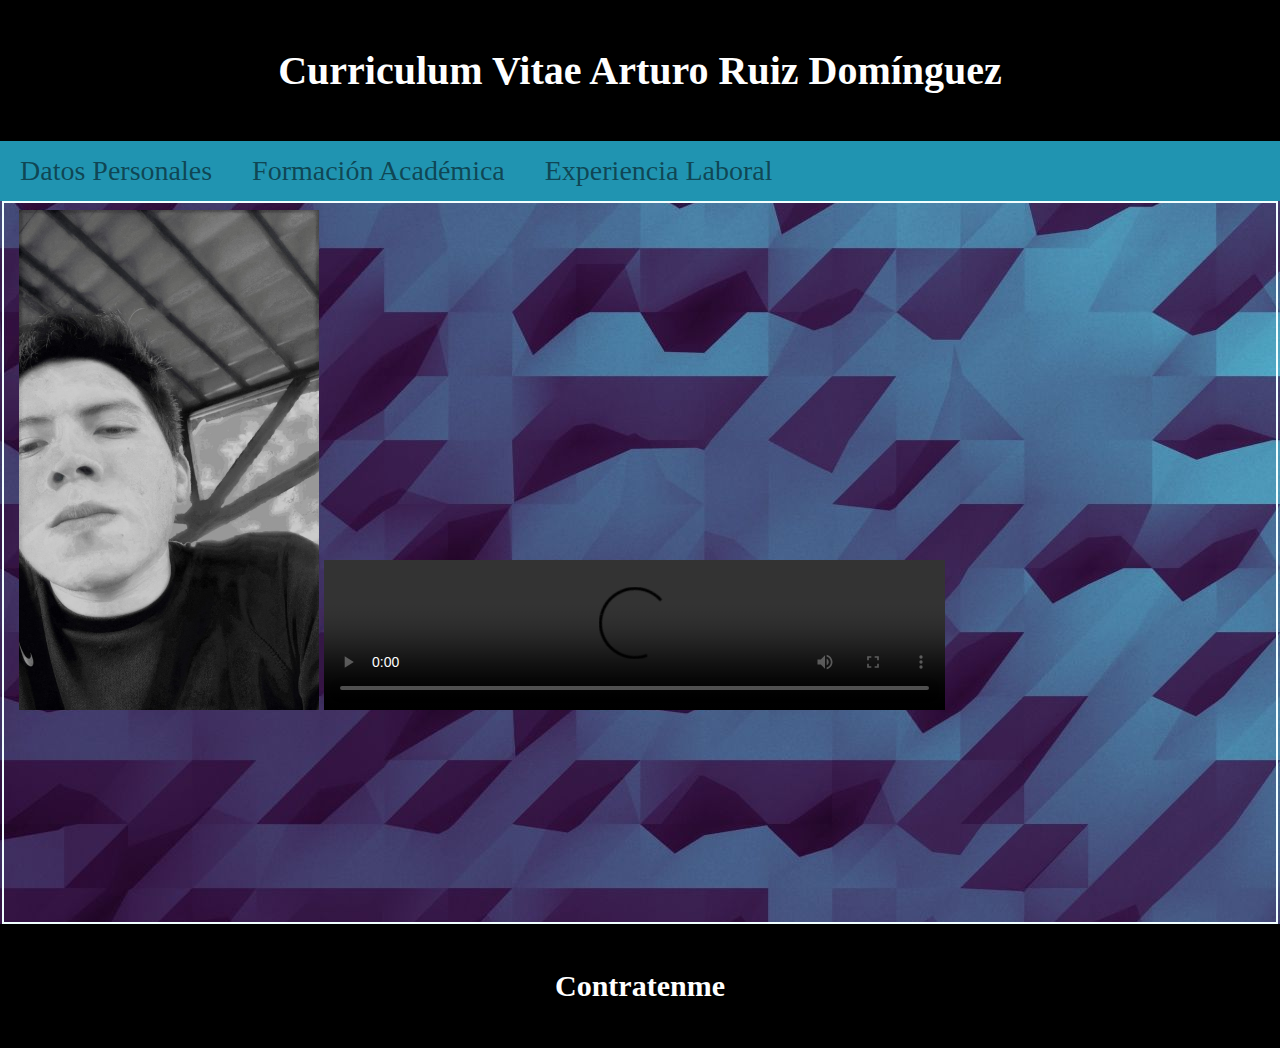
==== index.html @ e907f995 "Add files via upload" ====
<!DOCTYPE html>
<html lang="en">
<head>
    <meta charset="UTF-8">
    <meta http-equiv="X-UA-Compatible" content="IE=edge">
    <meta name="viewport" content="width=device-width, initial-scale=1.0">
    <title>Mi CV</title>
    <link rel="stylesheet" type="text/css" href="estilocv.css">
</head>


<body>
    <div id="toding">
        <header>
           <h1>Curriculum Vitae Arturo Ruiz Dom&iacute;nguez</h1> 
        </header>

        <center><nav id="menu">
            <ul class="topnav">
                <li><a href="dpersonales.html">Datos Personales</a></li>
                <li><a href="facademica.html">Formaci&oacute;n Acad&eacute;mica</a></li>
                <li><a href="eacademica.html">Experiencia Laboral</a></li>

            </ul>
        </nav></center>



    </div>
    <display-outside inline> 
    <fieldset id="cfoto">
    <img src="img/yo.jpg" height="500px" width="300px" pading-left="100px" aling="right">
    <video src="img/video.mp4" width="50%" controls pading-left="500px"> </video>
    </fieldset>
    </display-outside>

    <footer><h2>Contratenme</h2></footer>
</body>
</html>
---- estilocv.css ----
header, footer {
    padding: 1em;
    color: white;
    background-color: black;
    clear: left;
    text-align: center;
}

ul {
    list-style-type: none;
    margin: 0;
    padding: 0;
    overflow: hidden;
    background-color: rgb(32, 148, 177);
    /*display: inline-block;*/

}

li {
    float: left;
    
    
}

li a {
    display: inline-block;
    color: rgba(2, 2, 2, 0.548);
    text-align: center;
    padding: 14px 20px;
    text-decoration: none;
    text-align: center;
    font-size: 140%;
}

li a:hover {
    background-color:rgb(2, 40, 49);
    transform: scaleX(1.2);
    font-style:  italic ;
    
    color: rgb(255, 255, 255);

}

#cfoto{
    min-height: 700px;
    border-color: azure;
    border-style: double;

}

body{ background-image: url("img/fondo.jpg");
    font-family: 'Times New Roman', Times, serif;
    font-size: 20px;
    margin: 0;
    
    
}

@media screen and (max-width: 500px) {
    body {
background-image: url("img/fondo2.jpg");    }
}

@media screen and (max-width: 600px){
    ul.topnav li.right,
    ul.topnav li {float: none;}
}
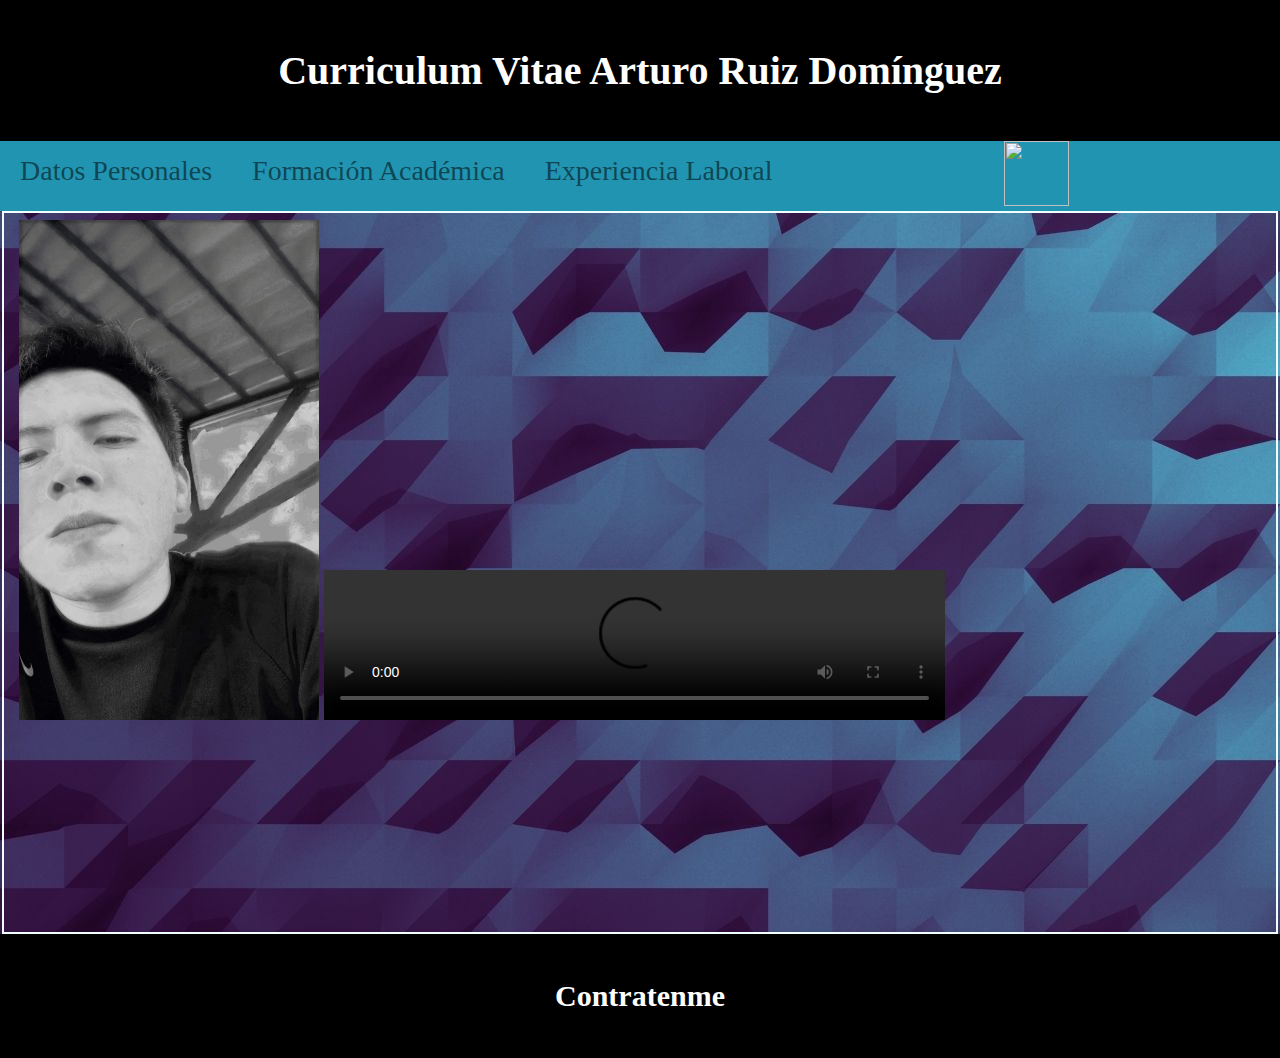
==== commit a3e498d8: "Update index.html" ====
--- a/index.html
+++ b/index.html
@@ -20,7 +20,7 @@
                 <li><a href="dpersonales.html">Datos Personales</a></li>
                 <li><a href="facademica.html">Formaci&oacute;n Acad&eacute;mica</a></li>
                 <li><a href="eacademica.html">Experiencia Laboral</a></li>
-
+                <label> <a href="index.html"><img src="img/home.png" height="65px" width="65px"></a></label>
             </ul>
         </nav></center>
 
@@ -36,4 +36,4 @@
 
     <footer><h2>Contratenme</h2></footer>
 </body>
-</html>+</html>
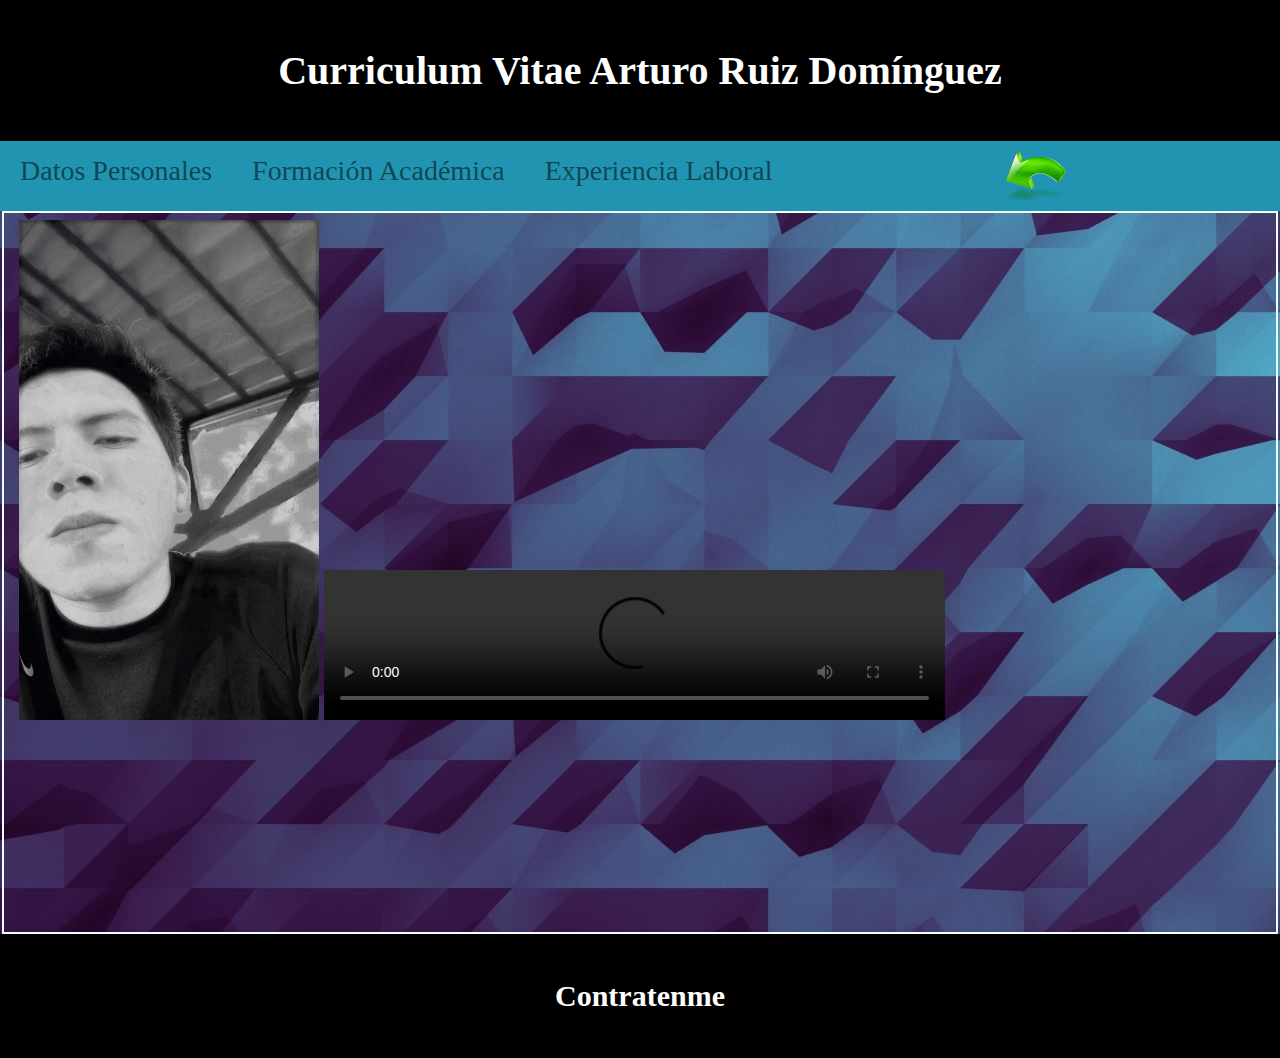
==== commit d64d9b97: "Add files via upload" ====
--- a/index.html
+++ b/index.html
@@ -20,7 +20,8 @@
                 <li><a href="dpersonales.html">Datos Personales</a></li>
                 <li><a href="facademica.html">Formaci&oacute;n Acad&eacute;mica</a></li>
                 <li><a href="eacademica.html">Experiencia Laboral</a></li>
-                <label> <a href="index.html"><img src="img/home.png" height="65px" width="65px"></a></label>
+                <label> <a href="https://arturito1908.github.io/indexArturo/"><img src="img/home.png" height="65px" width="65px"></a></label>
+
             </ul>
         </nav></center>
 
@@ -36,4 +37,4 @@
 
     <footer><h2>Contratenme</h2></footer>
 </body>
-</html>
+</html>--- a/estilocv.css
+++ b/estilocv.css
@@ -64,4 +64,4 @@
 @media screen and (max-width: 600px){
     ul.topnav li.right,
     ul.topnav li {float: none;}
-}+}
